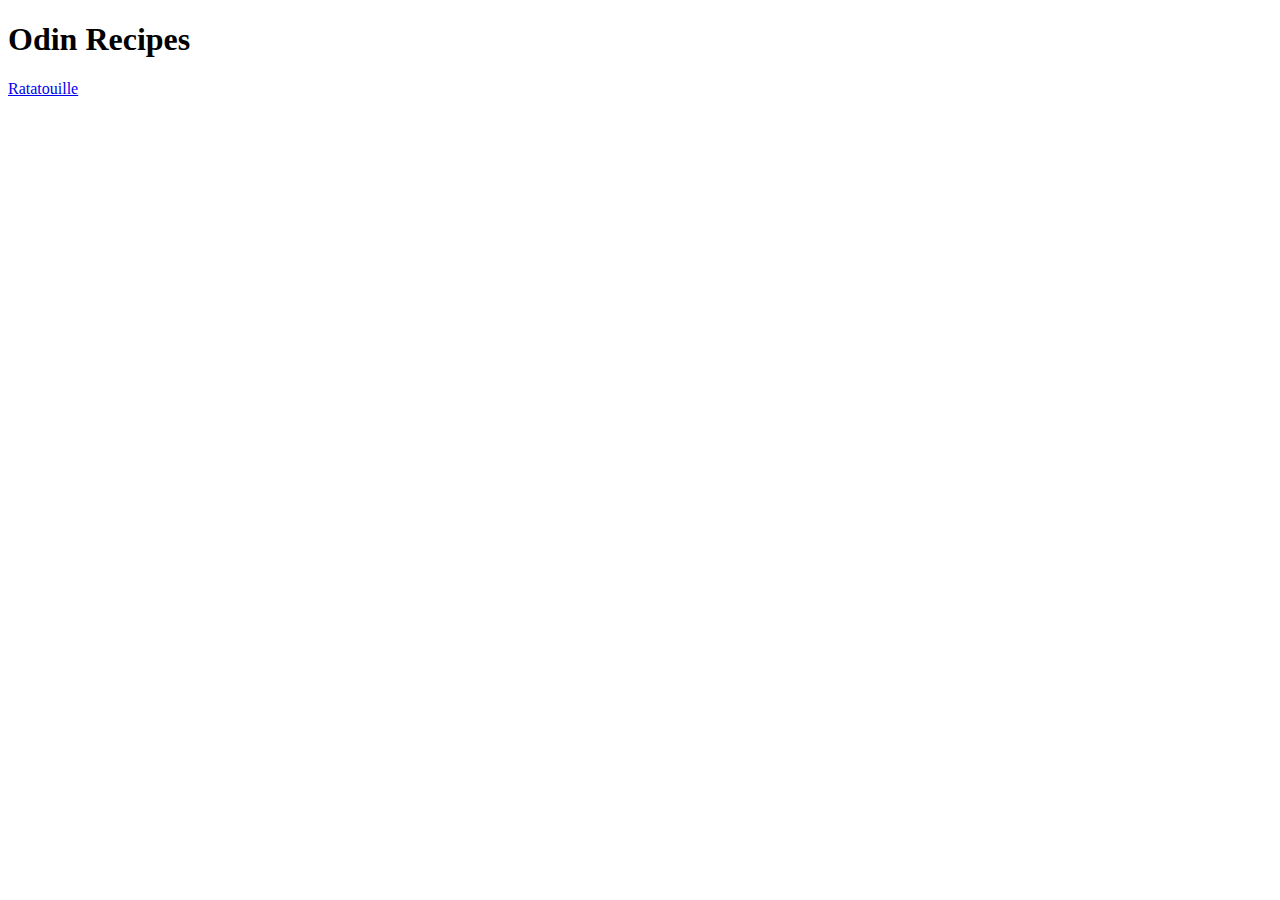
==== index.html @ ab653b41 "Add recipes directory and first recipe" ====
<!DOCTYPE html>
<html lang="en">
    <head>
        <meta charset="UTF-8">
        <title>Odin Recipes</title>
    </head>

    <body>
        <h1>Odin Recipes</h1>
        <a href="recipes/ratatouille.html">Ratatouille</a>
    </body>
</html>
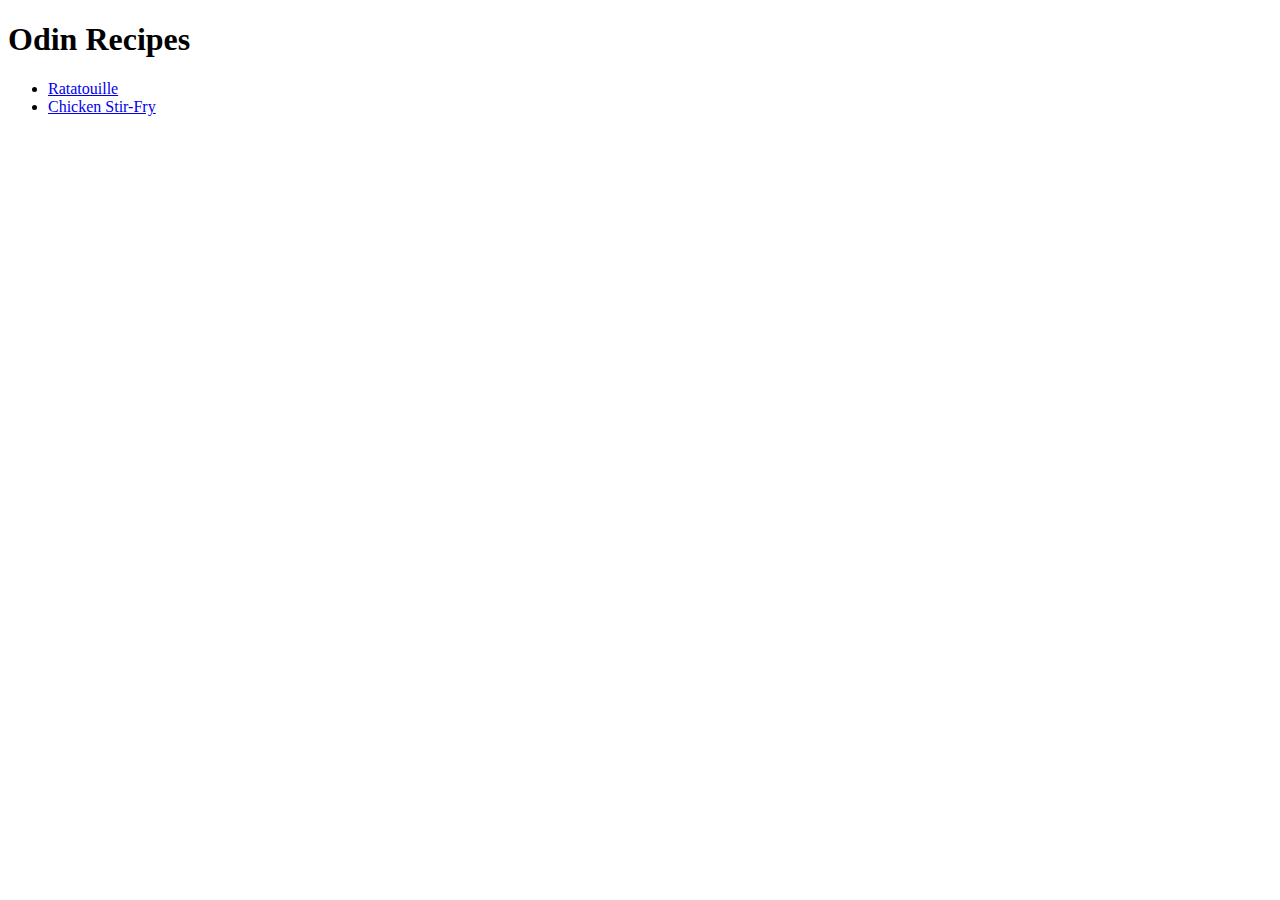
==== commit 628054d4: "Add new recipe page" ====
--- a/index.html
+++ b/index.html
@@ -7,6 +7,9 @@
 
     <body>
         <h1>Odin Recipes</h1>
-        <a href="recipes/ratatouille.html">Ratatouille</a>
+        <ul>
+            <li><a href="recipes/ratatouille.html">Ratatouille</a></li>
+            <li><a href="recipes/chicken-stir-fry.html">Chicken Stir-Fry</a></li>
+        </ul>
     </body>
 </html>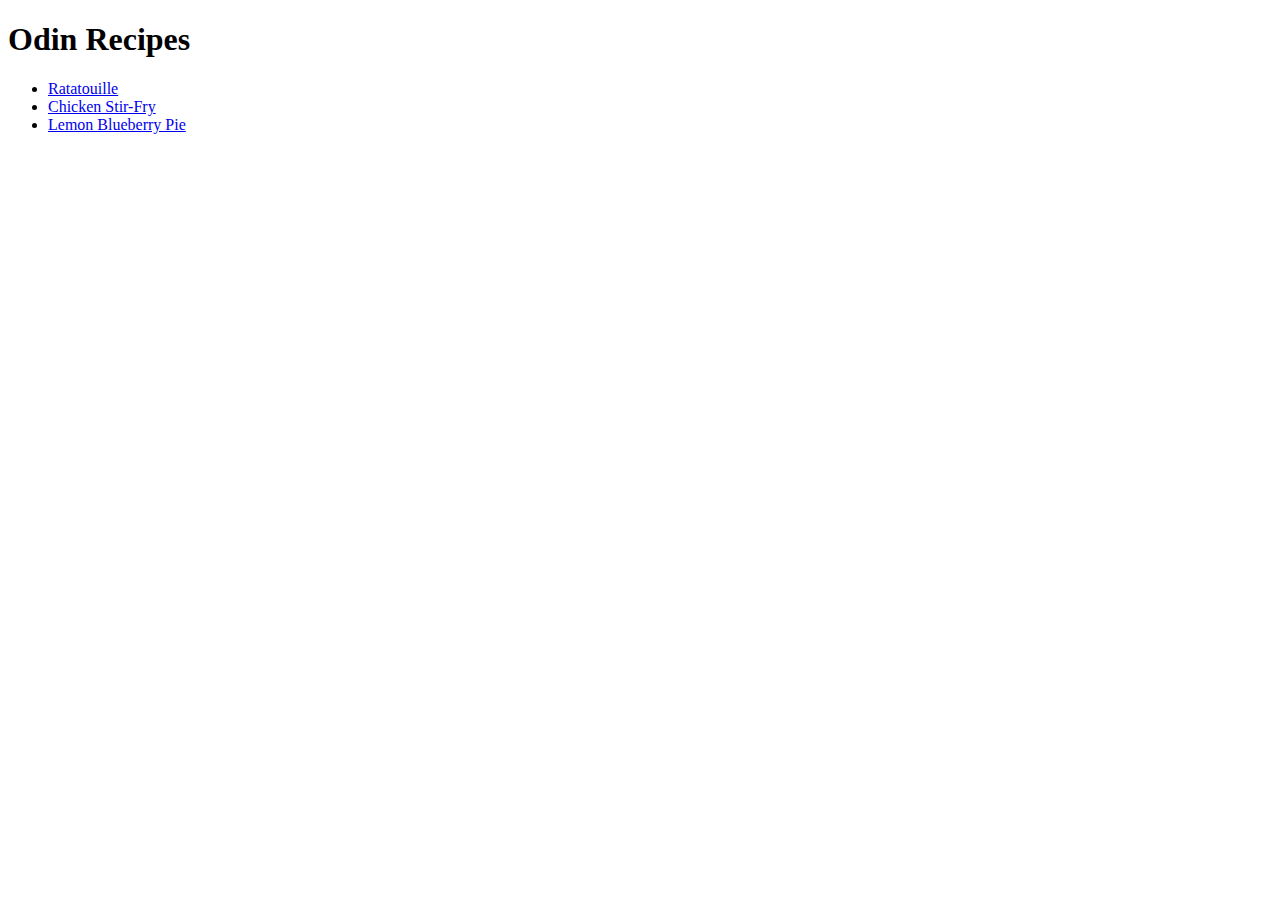
==== commit 416bd0d9: "Add third recipe page and fix minor errors" ====
--- a/index.html
+++ b/index.html
@@ -10,6 +10,7 @@
         <ul>
             <li><a href="recipes/ratatouille.html">Ratatouille</a></li>
             <li><a href="recipes/chicken-stir-fry.html">Chicken Stir-Fry</a></li>
+            <li><a href="recipes/lemon-blueberry-pie.html">Lemon Blueberry Pie</a></li>
         </ul>
     </body>
 </html>